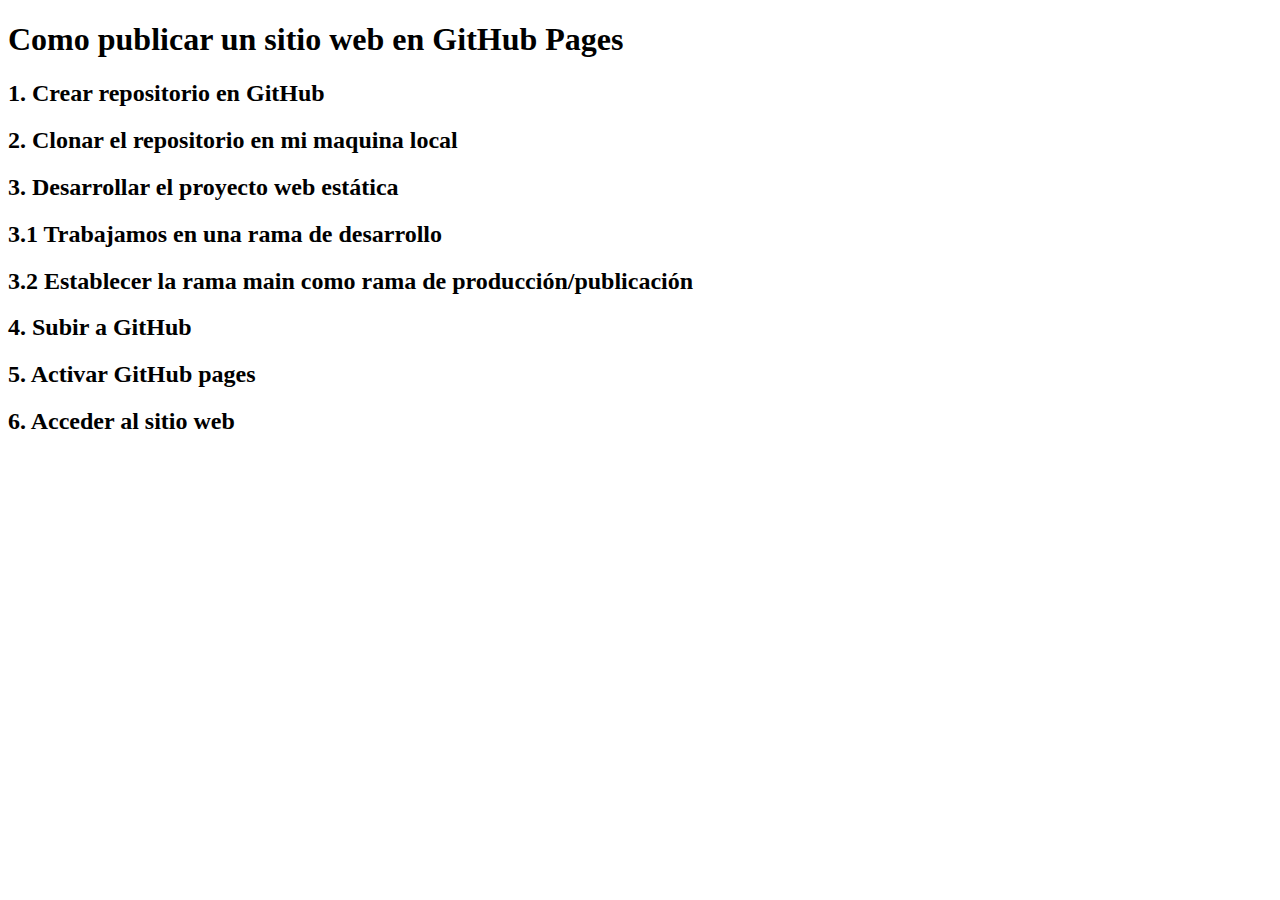
==== index.html @ b7f36238 "ADD: Estructura básica del index" ====
<!DOCTYPE html>
<html lang="en">
<head>
    <meta charset="UTF-8">
    <meta name="viewport" content="width=device-width, initial-scale=1.0">
    <title>Publicamos un sitio web en GitHub Pages</title>
</head>
<body>
    <header>
        <h1>Como publicar un sitio web en GitHub Pages</h1>
    </header>
    <nav>

    </nav>

    <section>
            <article>
                <h2>1. Crear repositorio en GitHub</h2>
            </article>
            <article>
                <h2>2. Clonar el repositorio en mi maquina local</h2>
            </article>
            <article>
                <h2>3. Desarrollar el proyecto web estática</h2>
            </article>
                <article>
                    <h2>3.1 Trabajamos en una rama de desarrollo</h2>
                </article>
                <article>
                    <h2>3.2 Establecer la rama main como rama de producción/publicación</h2>
                </article>
            <article>
                <h2>4. Subir a GitHub</h2>
            </article>
            <article>
                <h2>5. Activar GitHub pages</h2>
            </article>
            <article>
                <h2>6. Acceder al sitio web</h2>
            </article>
    
        
    </section>

   

</body>
</html>
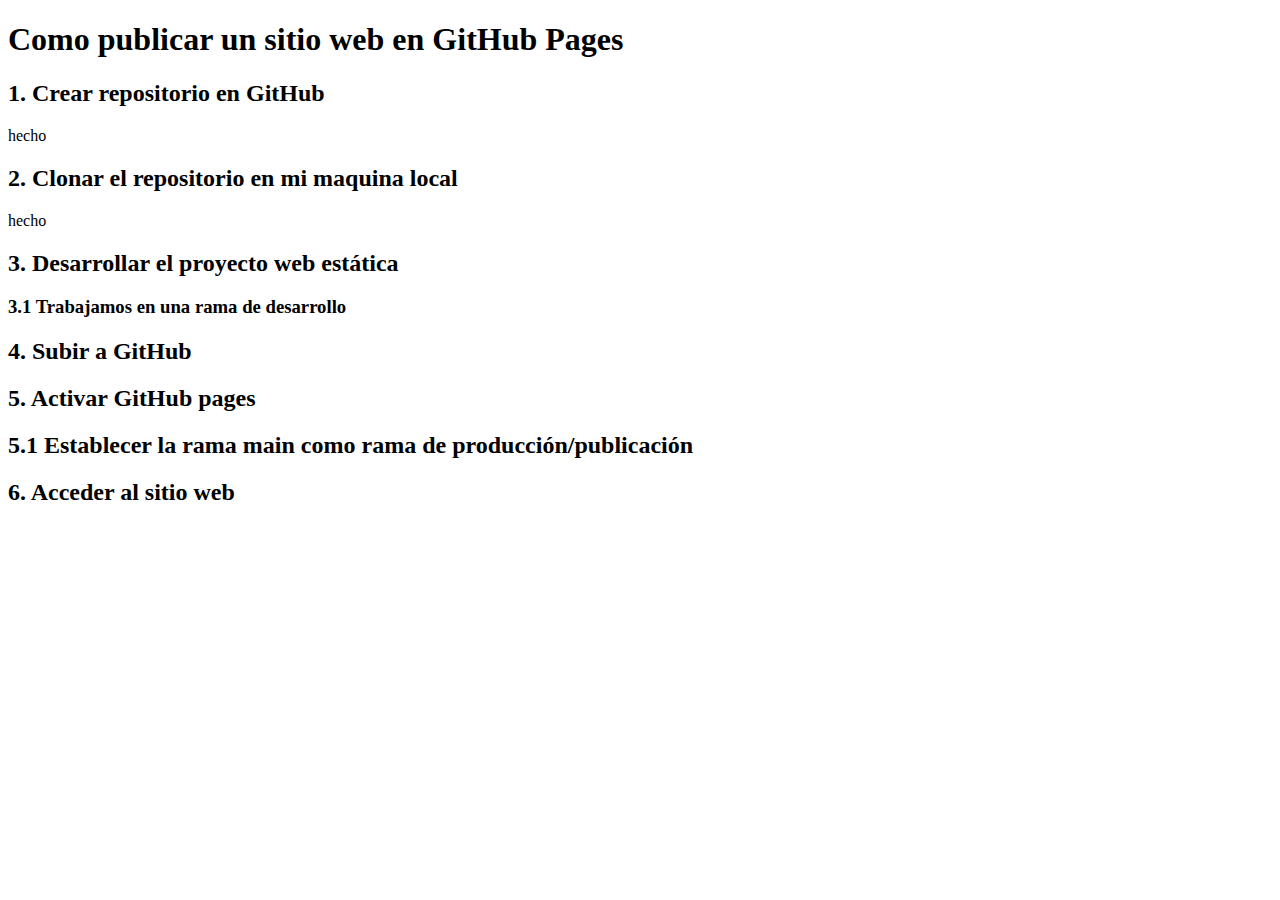
==== commit f1efd6ca: "UPDATE: Actualización estructura index.html" ====
--- a/index.html
+++ b/index.html
@@ -16,25 +16,24 @@
     <section>
             <article>
                 <h2>1. Crear repositorio en GitHub</h2>
+                <p>hecho</p>
             </article>
             <article>
                 <h2>2. Clonar el repositorio en mi maquina local</h2>
+                <p>hecho</p>
             </article>
             <article>
                 <h2>3. Desarrollar el proyecto web estática</h2>
+                    <h3>3.1 Trabajamos en una rama de desarrollo</h3>
             </article>
-                <article>
-                    <h2>3.1 Trabajamos en una rama de desarrollo</h2>
-                </article>
-                <article>
-                    <h2>3.2 Establecer la rama main como rama de producción/publicación</h2>
-                </article>
             <article>
                 <h2>4. Subir a GitHub</h2>
             </article>
             <article>
                 <h2>5. Activar GitHub pages</h2>
+                <h2>5.1 Establecer la rama main como rama de producción/publicación</h2>
             </article>
+            
             <article>
                 <h2>6. Acceder al sitio web</h2>
             </article>
